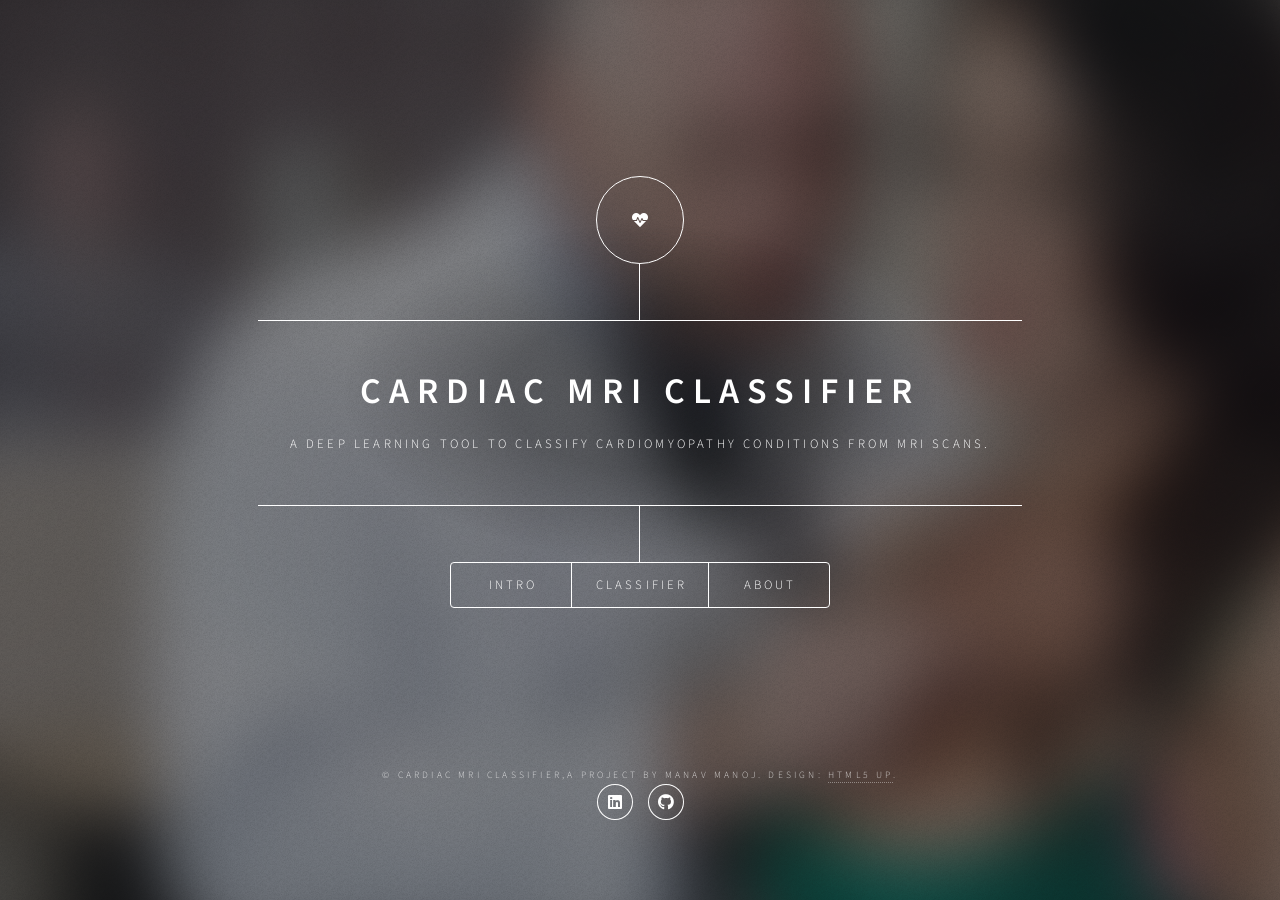
==== index.html @ 639abc1c "initial commit" ====
<!DOCTYPE HTML>
<!--
	Dimension by HTML5 UP
	html5up.net | @ajlkn
	Free for personal and commercial use under the CCA 3.0 license (html5up.net/license)
-->
<html>
	<head>
		<title>Cardiac MRI Classifier</title>
		<meta charset="utf-8" />
		<meta name="viewport" content="width=device-width, initial-scale=1, user-scalable=no" />
		<link rel="stylesheet" href="html5up-dimension/assets/css/main.css" />
		<noscript><link rel="stylesheet" href="html5up-dimension/assets/css/noscript.css" /></noscript>
		<!-- Custom styles for our application -->
		<style>
			#image-upload-label {
				border: 2px dashed rgba(255, 255, 255, 0.25);
				padding: 2em;
				text-align: center;
				cursor: pointer;
				transition: background-color 0.2s ease-in-out, border-color 0.2s ease-in-out;
			}
			#image-upload-label:hover {
				border-color: #ffffff;
				background-color: rgba(255, 255, 255, 0.075);
			}
			#image-preview-container {
				text-align: center;
				margin-bottom: 2em;
			}
			#image-preview {
				max-width: 100%;
				max-height: 250px;
				border-radius: 4px;
				border: 1px solid rgba(255, 255, 255, 0.25);
			}
			.hidden {
				display: none;
			}
			.spinner {
				display: inline-block;
				border: 3px solid rgba(255, 255, 255, 0.3);
				width: 24px;
				height: 24px;
				border-radius: 50%;
				border-left-color: #ffffff;
				animation: spin 1s ease infinite;
				vertical-align: middle;
				margin-left: 10px;
			}
			@keyframes spin {
				0% { transform: rotate(0deg); }
				100% { transform: rotate(360deg); }
			}
			#result-container {
				margin-top: 2em;
				padding: 1.5em;
				background-color: rgba(0, 0, 0, 0.2);
				border-radius: 4px;
				text-align: left;
			}
			#result-text {
				font-size: 1.5em;
				font-weight: bold;
			}
			#description-text {
				margin-top: 1em;
				font-size: 0.9em;
				line-height: 1.6;
				color: rgba(255, 255, 255, 0.85);
			}
			.result-normal { color: #2ecc71; }
			.result-abnormal { color: #e74c3c; }
			.result-error { color: #f39c12; }
		</style>
	</head>
	<body class="is-preload">

		<!-- Wrapper -->
			<div id="wrapper">

				<!-- Header -->
					<header id="header">
						<div class="logo">
							<i class="fa fa-heartbeat" aria-hidden="true" ></i>
						</div>
						<div class="content">
							<div class="inner">
								<h1>Cardiac MRI Classifier</h1>
								<p>A deep learning tool to classify cardiomyopathy conditions from MRI scans.</p>
							</div>
						</div>
						<nav>
							<ul>
								<li><a href="#intro">Intro</a></li>
								<li><a href="#classifier">Classifier</a></li>
								<li><a href="#about">About</a></li>
							</ul>
						</nav>
					</header>

				<!-- Main -->
					<div id="main">

						<!-- Intro -->
							<article id="intro">
								<h2 class="major">Introduction</h2>
								<span class="image main"><img src="images/pic01.jpg" alt="" /></span>
								<p>This project showcases a deep learning model designed to analyze cardiac Magnetic Resonance Imaging (MRI) scans. By leveraging advanced computer vision techniques, the model can classify heart conditions, specifically distinguishing between a normal heart and various types of cardiomyopathy.</p>
								<p>The goal is to provide a fast, accessible tool that demonstrates the power of AI in medical imaging. Navigate to the <a href="#classifier">Classifier</a> section to upload an image and see the model in action.</p>
							</article>

						<!-- Classifier -->
							<article id="classifier">
								<h2 class="major">Classifier</h2>
								
								<!-- Image Upload -->
								<label id="image-upload-label" for="image-upload">
									<span id="upload-text">Click to select a 2D MRI slice (JPG, PNG)</span>
								</label>
								<input type="file" id="image-upload" class="hidden" accept="image/png, image/jpeg" />

								<!-- Image Preview -->
								<div id="image-preview-container" class="hidden">
									<img id="image-preview" src="#" alt="Image Preview" />
								</div>
								
								<!-- Actions: Predict Button -->
								<ul class="actions" style="margin-top: 2em; justify-content: center;">
									<li>
										<button id="predict-button" class="button primary" disabled>
											<span id="button-text">Predict</span>
											<div id="loader" class="spinner hidden"></div>
										</button>
									</li>
								</ul>

								<!-- Result Section -->
								<div id="result-container" class="hidden">
									<h3 id="result-title">Analysis Result</h3>
									<p id="result-text"></p>
									<p id="confidence-text"></p>
									<hr style="border-color: rgba(255,255,255,0.2); margin: 1em 0;" />
									<p id="description-text"></p> <!-- New element for the description -->
								</div>

							</article>

						<!-- About -->
							<article id="about">
								<h2 class="major">About The Project</h2>
								<span class="image main"><img src="images/pic03.jpg" alt="" /></span>
								<p>This tool uses a hybrid AI system. First, a custom convolutional neural network (CNN), built with TensorFlow and fine-tuned on the ACDC and M&Ms datasets, performs an initial classification. This result provides context for a second, more powerful model.</p>
								<p>The image and the initial classification are then sent to Google's <strong>Gemini</strong>, a large multimodal model. Gemini analyzes the visual information in the context of the prediction to generate a dynamic, detailed description of the heart's condition. This two-step process leverages both a specialized classifier for accuracy and a generalist LLM for descriptive power.</p>
							</article>

					</div>

				<!-- Footer -->
					<footer id="footer">
						<p class="copyright">&copy; Cardiac MRI Classifier,A project by Manav Manoj. Design: <a href="https://html5up.net">HTML5 UP</a>.</p>
						<ul class="icons">
							<!-- IMPORTANT: Replace the placeholder URLs with your actual profile links -->
							<li><a href="https://www.linkedin.com/in/manav-manoj-40803726a/" target="_blank" class="icon brands fa-linkedin"><span class="label">LinkedIn</span></a></li>
							<li><a href="https://github.com/manavmanoj6" target="_blank" class="icon brands fa-github"><span class="label">GitHub</span></a></li>
						</ul>
					</footer>

			</div>

		<!-- BG -->
			<div id="bg"></div>

		<!-- Scripts -->
			<script src="html5up-dimension/assets/js/jquery.min.js"></script>
			<script src="html5up-dimension/assets/js/browser.min.js"></script>
			<script src="html5up-dimension/assets/js/breakpoints.min.js"></script>
			<script src="html5up-dimension/assets/js/util.js"></script>
			<script src="html5up-dimension/assets/js/main.js"></script>
			<!-- Custom App Logic -->
			<script>
				// Element References
				const imageUpload = document.getElementById('image-upload');
				const imagePreview = document.getElementById('image-preview');
				const imagePreviewContainer = document.getElementById('image-preview-container');
				const predictButton = document.getElementById('predict-button');
				const buttonText = document.getElementById('button-text');
				const resultContainer = document.getElementById('result-container');
				const resultText = document.getElementById('result-text');
				const confidenceText = document.getElementById('confidence-text');
				const descriptionText = document.getElementById('description-text'); // New reference
				const loader = document.getElementById('loader');
				const uploadText = document.getElementById('upload-text');

				let uploadedFile = null;

				// Update UI with prediction result
				function updateResultUI(prediction, confidence, description) {
					resultText.textContent = prediction;
					confidenceText.textContent = `Confidence: ${confidence}`;
					descriptionText.textContent = description; // Update description

					// Reset classes
					resultText.className = '';

					// Apply new style based on prediction
					if (prediction.toLowerCase().includes('normal')) {
						resultText.classList.add('result-normal');
					} else {
						resultText.classList.add('result-abnormal');
					}
					resultContainer.classList.remove('hidden');
				}

				// Event Listener for File Selection
				imageUpload.addEventListener('change', (event) => {
					const file = event.target.files[0];
					if (file) {
						uploadedFile = file;
						const reader = new FileReader();
						reader.onload = (e) => {
							imagePreview.src = e.target.result;
							imagePreviewContainer.classList.remove('hidden');
							predictButton.disabled = false;
							uploadText.textContent = `Selected: ${file.name}`;
							resultContainer.classList.add('hidden');
						};
						reader.readAsDataURL(file);
					}
				});

				// Event Listener for Predict Button
				predictButton.addEventListener('click', async () => {
					if (!uploadedFile) return;

					loader.classList.remove('hidden');
					buttonText.textContent = 'Analyzing';
					predictButton.disabled = true;
					resultContainer.classList.add('hidden');

					const formData = new FormData();
					formData.append('file', uploadedFile);

					try {
						// IMPORTANT: Update this URL to your deployed Render service URL or keep for local testing
						const response = await fetch('http://127.0.0.1:5000/predict', {
							method: 'POST',
							body: formData,
						});

						if (!response.ok) throw new Error(`HTTP error! status: ${response.status}`);
						
						const data = await response.json();
						updateResultUI(data.prediction, data.confidence, data.description); // Pass description to UI function

					} catch (error) {
						console.error("Error during prediction:", error);
						resultText.textContent = 'Error: Prediction Failed';
						resultText.className = 'result-error';
						confidenceText.textContent = 'Please check the server logs and API URL.';
						descriptionText.textContent = 'The AI description service may be unavailable.';
						resultContainer.classList.remove('hidden');
					} finally {
						loader.classList.add('hidden');
						buttonText.textContent = 'Predict';
						predictButton.disabled = false;
					}
				});
			</script>
	</body>
</html>
---- html5up-dimension/assets/css/main.css ----
@import url(fontawesome-all.min.css);
@import url("https://fonts.googleapis.com/css?family=Source+Sans+Pro:300italic,600italic,300,600");

/*
	Dimension by HTML5 UP
	html5up.net | @ajlkn
	Free for personal and commercial use under the CCA 3.0 license (html5up.net/license)
*/

html, body, div, span, applet, object,
iframe, h1, h2, h3, h4, h5, h6, p, blockquote,
pre, a, abbr, acronym, address, big, cite,
code, del, dfn, em, img, ins, kbd, q, s, samp,
small, strike, strong, sub, sup, tt, var, b,
u, i, center, dl, dt, dd, ol, ul, li, fieldset,
form, label, legend, table, caption, tbody,
tfoot, thead, tr, th, td, article, aside,
canvas, details, embed, figure, figcaption,
footer, header, hgroup, menu, nav, output, ruby,
section, summary, time, mark, audio, video {
	margin: 0;
	padding: 0;
	border: 0;
	font-size: 100%;
	font: inherit;
	vertical-align: baseline;}

article, aside, details, figcaption, figure,
footer, header, hgroup, menu, nav, section {
	display: block;}

body {
	line-height: 1;
}

ol, ul {
	list-style: none;
}

blockquote, q {
	quotes: none;
}

	blockquote:before, blockquote:after, q:before, q:after {
		content: '';
		content: none;
	}

table {
	border-collapse: collapse;
	border-spacing: 0;
}

body {
	-webkit-text-size-adjust: none;
}

mark {
	background-color: transparent;
	color: inherit;
}

input::-moz-focus-inner {
	border: 0;
	padding: 0;
}

input, select, textarea {
	-moz-appearance: none;
	-webkit-appearance: none;
	-ms-appearance: none;
	appearance: none;
}

/* Basic */

	@-ms-viewport {
		width: device-width;
	}

	@media screen and (max-width: 480px) {

		html, body {
			min-width: 320px;
		}

	}

	html {
		box-sizing: border-box;
	}

	*, *:before, *:after {
		box-sizing: inherit;
	}

	body {
		background: #1b1f22;
	}

		body.is-preload *, body.is-preload *:before, body.is-preload *:after {
			-moz-animation: none !important;
			-webkit-animation: none !important;
			-ms-animation: none !important;
			animation: none !important;
			-moz-transition: none !important;
			-webkit-transition: none !important;
			-ms-transition: none !important;
			transition: none !important;
		}

/* Type */

	html {
		font-size: 16pt;
	}

		@media screen and (max-width: 1680px) {

			html {
				font-size: 12pt;
			}

		}

		@media screen and (max-width: 736px) {

			html {
				font-size: 11pt;
			}

		}

		@media screen and (max-width: 360px) {

			html {
				font-size: 10pt;
			}

		}

	body, input, select, textarea {
		color: #ffffff;
		font-family: "Source Sans Pro", sans-serif;
		font-weight: 300;
		font-size: 1rem;
		line-height: 1.65;
	}

	a {
		-moz-transition: color 0.2s ease-in-out, background-color 0.2s ease-in-out, border-bottom-color 0.2s ease-in-out;
		-webkit-transition: color 0.2s ease-in-out, background-color 0.2s ease-in-out, border-bottom-color 0.2s ease-in-out;
		-ms-transition: color 0.2s ease-in-out, background-color 0.2s ease-in-out, border-bottom-color 0.2s ease-in-out;
		transition: color 0.2s ease-in-out, background-color 0.2s ease-in-out, border-bottom-color 0.2s ease-in-out;
		border-bottom: dotted 1px rgba(255, 255, 255, 0.5);
		text-decoration: none;
		color: inherit;
	}

		a:hover {
			border-bottom-color: transparent;
		}

	strong, b {
		color: #ffffff;
		font-weight: 600;
	}

	em, i {
		font-style: italic;
	}

	p {
		margin: 0 0 2rem 0;
	}

	h1, h2, h3, h4, h5, h6 {
		color: #ffffff;
		font-weight: 600;
		line-height: 1.5;
		margin: 0 0 1rem 0;
		text-transform: uppercase;
		letter-spacing: 0.2rem;
	}

		h1 a, h2 a, h3 a, h4 a, h5 a, h6 a {
			color: inherit;
			text-decoration: none;
		}

		h1.major, h2.major, h3.major, h4.major, h5.major, h6.major {
			border-bottom: solid 1px #ffffff;
			width: -moz-max-content;
			width: -webkit-max-content;
			width: -ms-max-content;
			width: max-content;
			padding-bottom: 0.5rem;
			margin: 0 0 2rem 0;
		}

	h1 {
		font-size: 2.25rem;
		line-height: 1.3;
		letter-spacing: 0.5rem;
	}

	h2 {
		font-size: 1.5rem;
		line-height: 1.4;
		letter-spacing: 0.5rem;
	}

	h3 {
		font-size: 1rem;
	}

	h4 {
		font-size: 0.8rem;
	}

	h5 {
		font-size: 0.7rem;
	}

	h6 {
		font-size: 0.6rem;
	}

	@media screen and (max-width: 736px) {

		h1 {
			font-size: 1.75rem;
			line-height: 1.4;
		}

		h2 {
			font-size: 1.25em;
			line-height: 1.5;
		}

	}

	sub {
		font-size: 0.8rem;
		position: relative;
		top: 0.5rem;
	}

	sup {
		font-size: 0.8rem;
		position: relative;
		top: -0.5rem;
	}

	blockquote {
		border-left: solid 4px #ffffff;
		font-style: italic;
		margin: 0 0 2rem 0;
		padding: 0.5rem 0 0.5rem 2rem;
	}

	code {
		background: rgba(255, 255, 255, 0.075);
		border-radius: 4px;
		font-family: "Courier New", monospace;
		font-size: 0.9rem;
		margin: 0 0.25rem;
		padding: 0.25rem 0.65rem;
	}

	pre {
		-webkit-overflow-scrolling: touch;
		font-family: "Courier New", monospace;
		font-size: 0.9rem;
		margin: 0 0 2rem 0;
	}

		pre code {
			display: block;
			line-height: 1.75;
			padding: 1rem 1.5rem;
			overflow-x: auto;
		}

	hr {
		border: 0;
		border-bottom: solid 1px #ffffff;
		margin: 2.75rem 0;
	}

	.align-left {
		text-align: left;
	}

	.align-center {
		text-align: center;
	}

	.align-right {
		text-align: right;
	}

/* Form */

	form {
		margin: 0 0 2rem 0;
	}

		form > :last-child {
			margin-bottom: 0;
		}

		form > .fields {
			display: -moz-flex;
			display: -webkit-flex;
			display: -ms-flex;
			display: flex;
			-moz-flex-wrap: wrap;
			-webkit-flex-wrap: wrap;
			-ms-flex-wrap: wrap;
			flex-wrap: wrap;
			width: calc(100% + 3rem);
			margin: -1.5rem 0 2rem -1.5rem;
		}

			form > .fields > .field {
				-moz-flex-grow: 0;
				-webkit-flex-grow: 0;
				-ms-flex-grow: 0;
				flex-grow: 0;
				-moz-flex-shrink: 0;
				-webkit-flex-shrink: 0;
				-ms-flex-shrink: 0;
				flex-shrink: 0;
				padding: 1.5rem 0 0 1.5rem;
				width: calc(100% - 1.5rem);
			}

				form > .fields > .field.half {
					width: calc(50% - 0.75rem);
				}

				form > .fields > .field.third {
					width: calc(100%/3 - 0.5rem);
				}

				form > .fields > .field.quarter {
					width: calc(25% - 0.375rem);
				}

		@media screen and (max-width: 480px) {

			form > .fields {
				width: calc(100% + 3rem);
				margin: -1.5rem 0 2rem -1.5rem;
			}

				form > .fields > .field {
					padding: 1.5rem 0 0 1.5rem;
					width: calc(100% - 1.5rem);
				}

					form > .fields > .field.half {
						width: calc(100% - 1.5rem);
					}

					form > .fields > .field.third {
						width: calc(100% - 1.5rem);
					}

					form > .fields > .field.quarter {
						width: calc(100% - 1.5rem);
					}

		}

	label {
		color: #ffffff;
		display: block;
		font-size: 0.8rem;
		font-weight: 300;
		letter-spacing: 0.2rem;
		line-height: 1.5;
		margin: 0 0 1rem 0;
		text-transform: uppercase;
	}

	input[type="text"],
	input[type="password"],
	input[type="email"],
	input[type="tel"],
	select,
	textarea {
		-moz-appearance: none;
		-webkit-appearance: none;
		-ms-appearance: none;
		appearance: none;
		-moz-transition: border-color 0.2s ease-in-out, box-shadow 0.2s ease-in-out, background-color 0.2s ease-in-out;
		-webkit-transition: border-color 0.2s ease-in-out, box-shadow 0.2s ease-in-out, background-color 0.2s ease-in-out;
		-ms-transition: border-color 0.2s ease-in-out, box-shadow 0.2s ease-in-out, background-color 0.2s ease-in-out;
		transition: border-color 0.2s ease-in-out, box-shadow 0.2s ease-in-out, background-color 0.2s ease-in-out;
		background-color: transparent;
		border-radius: 4px;
		border: solid 1px #ffffff;
		color: inherit;
		display: block;
		outline: 0;
		padding: 0 1rem;
		text-decoration: none;
		width: 100%;
	}

		input[type="text"]:invalid,
		input[type="password"]:invalid,
		input[type="email"]:invalid,
		input[type="tel"]:invalid,
		select:invalid,
		textarea:invalid {
			box-shadow: none;
		}

		input[type="text"]:focus,
		input[type="password"]:focus,
		input[type="email"]:focus,
		input[type="tel"]:focus,
		select:focus,
		textarea:focus {
			background: rgba(255, 255, 255, 0.075);
			border-color: #ffffff;
			box-shadow: 0 0 0 1px #ffffff;
		}

	select {
		background-image: url("data:image/svg+xml;charset=utf8,%3Csvg xmlns='http://www.w3.org/2000/svg' width='40' height='40' preserveAspectRatio='none' viewBox='0 0 40 40'%3E%3Cpath d='M9.4,12.3l10.4,10.4l10.4-10.4c0.2-0.2,0.5-0.4,0.9-0.4c0.3,0,0.6,0.1,0.9,0.4l3.3,3.3c0.2,0.2,0.4,0.5,0.4,0.9 c0,0.4-0.1,0.6-0.4,0.9L20.7,31.9c-0.2,0.2-0.5,0.4-0.9,0.4c-0.3,0-0.6-0.1-0.9-0.4L4.3,17.3c-0.2-0.2-0.4-0.5-0.4-0.9 c0-0.4,0.1-0.6,0.4-0.9l3.3-3.3c0.2-0.2,0.5-0.4,0.9-0.4S9.1,12.1,9.4,12.3z' fill='%23ffffff' /%3E%3C/svg%3E");
		background-size: 1.25rem;
		background-repeat: no-repeat;
		background-position: calc(100% - 1rem) center;
		height: 2.75rem;
		padding-right: 2.75rem;
		text-overflow: ellipsis;
	}

		select option {
			color: #ffffff;
			background: #1b1f22;
		}

		select:focus::-ms-value {
			background-color: transparent;
		}

		select::-ms-expand {
			display: none;
		}

	input[type="text"],
	input[type="password"],
	input[type="email"],
	select {
		height: 2.75rem;
	}

	textarea {
		padding: 0.75rem 1rem;
	}

	input[type="checkbox"],
	input[type="radio"] {
		-moz-appearance: none;
		-webkit-appearance: none;
		-ms-appearance: none;
		appearance: none;
		display: block;
		float: left;
		margin-right: -2rem;
		opacity: 0;
		width: 1rem;
		z-index: -1;
	}

		input[type="checkbox"] + label,
		input[type="radio"] + label {
			text-decoration: none;
			-moz-user-select: none;
			-webkit-user-select: none;
			-ms-user-select: none;
			user-select: none;
			color: #ffffff;
			cursor: pointer;
			display: inline-block;
			font-size: 0.8rem;
			font-weight: 300;
			margin: 0 0 0.5rem 0;
			padding-left: 2.65rem;
			padding-right: 0.75rem;
			position: relative;
		}

			input[type="checkbox"] + label:before,
			input[type="radio"] + label:before {
				-moz-osx-font-smoothing: grayscale;
				-webkit-font-smoothing: antialiased;
				display: inline-block;
				font-style: normal;
				font-variant: normal;
				text-rendering: auto;
				line-height: 1;
				text-transform: none !important;
				font-family: 'Font Awesome 5 Free';
				font-weight: 900;
			}

			input[type="checkbox"] + label:before,
			input[type="radio"] + label:before {
				-moz-transition: border-color 0.2s ease-in-out, box-shadow 0.2s ease-in-out, background-color 0.2s ease-in-out;
				-webkit-transition: border-color 0.2s ease-in-out, box-shadow 0.2s ease-in-out, background-color 0.2s ease-in-out;
				-ms-transition: border-color 0.2s ease-in-out, box-shadow 0.2s ease-in-out, background-color 0.2s ease-in-out;
				transition: border-color 0.2s ease-in-out, box-shadow 0.2s ease-in-out, background-color 0.2s ease-in-out;
				border-radius: 4px;
				border: solid 1px #ffffff;
				content: '';
				display: inline-block;
				height: 1.65rem;
				left: 0;
				line-height: 1.65rem;
				position: absolute;
				text-align: center;
				top: -0.15rem;
				width: 1.65rem;
			}

		input[type="checkbox"]:checked + label:before,
		input[type="radio"]:checked + label:before {
			background: #ffffff !important;
			border-color: #ffffff !important;
			color: #1b1f22;
			content: '\f00c';
		}

		input[type="checkbox"]:focus + label:before,
		input[type="radio"]:focus + label:before {
			background: rgba(255, 255, 255, 0.075);
			border-color: #ffffff;
			box-shadow: 0 0 0 1px #ffffff;
		}

	input[type="checkbox"] + label:before {
		border-radius: 4px;
	}

	input[type="radio"] + label:before {
		border-radius: 100%;
	}

	::-webkit-input-placeholder {
		color: rgba(255, 255, 255, 0.5) !important;
		opacity: 1.0;
	}

	:-moz-placeholder {
		color: rgba(255, 255, 255, 0.5) !important;
		opacity: 1.0;
	}

	::-moz-placeholder {
		color: rgba(255, 255, 255, 0.5) !important;
		opacity: 1.0;
	}

	:-ms-input-placeholder {
		color: rgba(255, 255, 255, 0.5) !important;
		opacity: 1.0;
	}

	.formerize-placeholder {
		color: rgba(255, 255, 255, 0.5) !important;
		opacity: 1.0;
	}

/* Box */

	.box {
		border-radius: 4px;
		border: solid 1px #ffffff;
		margin-bottom: 2rem;
		padding: 1.5em;
	}

		.box > :last-child,
		.box > :last-child > :last-child,
		.box > :last-child > :last-child > :last-child {
			margin-bottom: 0;
		}

		.box.alt {
			border: 0;
			border-radius: 0;
			padding: 0;
		}

/* Icon */

	.icon {
		text-decoration: none;
		border-bottom: none;
		position: relative;
	}

		.icon:before {
			-moz-osx-font-smoothing: grayscale;
			-webkit-font-smoothing: antialiased;
			display: inline-block;
			font-style: normal;
			font-variant: normal;
			text-rendering: auto;
			line-height: 1;
			text-transform: none !important;
			font-family: 'Font Awesome 5 Free';
			font-weight: 400;
		}

		.icon > .label {
			display: none;
		}

		.icon:before {
			line-height: inherit;
		}

		.icon.solid:before {
			font-weight: 900;
		}

		.icon.brands:before {
			font-family: 'Font Awesome 5 Brands';
		}

/* Image */

	.image {
		border-radius: 4px;
		border: 0;
		display: inline-block;
		position: relative;
	}

		.image:before {
			pointer-events: none;
			background-image: url("../../images/overlay.png");
			background-color: rgba(19, 21, 25, 0.5);
			border-radius: 4px;
			content: '';
			display: block;
			height: 100%;
			left: 0;
			opacity: 0.5;
			position: absolute;
			top: 0;
			width: 100%;
		}

		.image img {
			border-radius: 4px;
			display: block;
		}

		.image.left, .image.right {
			max-width: 40%;
		}

			.image.left img, .image.right img {
				width: 100%;
			}

		.image.left {
			float: left;
			padding: 0 1.5em 1em 0;
			top: 0.25em;
		}

		.image.right {
			float: right;
			padding: 0 0 1em 1.5em;
			top: 0.25em;
		}

		.image.fit {
			display: block;
			margin: 0 0 2rem 0;
			width: 100%;
		}

			.image.fit img {
				width: 100%;
			}

		.image.main {
			display: block;
			margin: 2.5rem 0;
			width: 100%;
		}

			.image.main img {
				width: 100%;
			}

		@media screen and (max-width: 736px) {

			.image.main {
				margin: 2rem 0;
			}

		}

		@media screen and (max-width: 480px) {

			.image.main {
				margin: 1.5rem 0;
			}

		}

/* List */

	ol {
		list-style: decimal;
		margin: 0 0 2rem 0;
		padding-left: 1.25em;
	}

		ol li {
			padding-left: 0.25em;
		}

	ul {
		list-style: disc;
		margin: 0 0 2rem 0;
		padding-left: 1em;
	}

		ul li {
			padding-left: 0.5em;
		}

		ul.alt {
			list-style: none;
			padding-left: 0;
		}

			ul.alt li {
				border-top: solid 1px #ffffff;
				padding: 0.5em 0;
			}

				ul.alt li:first-child {
					border-top: 0;
					padding-top: 0;
				}

	dl {
		margin: 0 0 2rem 0;
	}

		dl dt {
			display: block;
			font-weight: 600;
			margin: 0 0 1rem 0;
		}

		dl dd {
			margin-left: 2rem;
		}

/* Actions */

	ul.actions {
		display: -moz-flex;
		display: -webkit-flex;
		display: -ms-flex;
		display: flex;
		cursor: default;
		list-style: none;
		margin-left: -1rem;
		padding-left: 0;
	}

		ul.actions li {
			padding: 0 0 0 1rem;
			vertical-align: middle;
		}

		ul.actions.special {
			-moz-justify-content: center;
			-webkit-justify-content: center;
			-ms-justify-content: center;
			justify-content: center;
			width: 100%;
			margin-left: 0;
		}

			ul.actions.special li:first-child {
				padding-left: 0;
			}

		ul.actions.stacked {
			-moz-flex-direction: column;
			-webkit-flex-direction: column;
			-ms-flex-direction: column;
			flex-direction: column;
			margin-left: 0;
		}

			ul.actions.stacked li {
				padding: 1.3rem 0 0 0;
			}

				ul.actions.stacked li:first-child {
					padding-top: 0;
				}

		ul.actions.fit {
			width: calc(100% + 1rem);
		}

			ul.actions.fit li {
				-moz-flex-grow: 1;
				-webkit-flex-grow: 1;
				-ms-flex-grow: 1;
				flex-grow: 1;
				-moz-flex-shrink: 1;
				-webkit-flex-shrink: 1;
				-ms-flex-shrink: 1;
				flex-shrink: 1;
				width: 100%;
			}

				ul.actions.fit li > * {
					width: 100%;
				}

			ul.actions.fit.stacked {
				width: 100%;
			}

		@media screen and (max-width: 480px) {

			ul.actions:not(.fixed) {
				-moz-flex-direction: column;
				-webkit-flex-direction: column;
				-ms-flex-direction: column;
				flex-direction: column;
				margin-left: 0;
				width: 100% !important;
			}

				ul.actions:not(.fixed) li {
					-moz-flex-grow: 1;
					-webkit-flex-grow: 1;
					-ms-flex-grow: 1;
					flex-grow: 1;
					-moz-flex-shrink: 1;
					-webkit-flex-shrink: 1;
					-ms-flex-shrink: 1;
					flex-shrink: 1;
					padding: 1rem 0 0 0;
					text-align: center;
					width: 100%;
				}

					ul.actions:not(.fixed) li > * {
						width: 100%;
					}

					ul.actions:not(.fixed) li:first-child {
						padding-top: 0;
					}

					ul.actions:not(.fixed) li input[type="submit"],
					ul.actions:not(.fixed) li input[type="reset"],
					ul.actions:not(.fixed) li input[type="button"],
					ul.actions:not(.fixed) li button,
					ul.actions:not(.fixed) li .button {
						width: 100%;
					}

						ul.actions:not(.fixed) li input[type="submit"].icon:before,
						ul.actions:not(.fixed) li input[type="reset"].icon:before,
						ul.actions:not(.fixed) li input[type="button"].icon:before,
						ul.actions:not(.fixed) li button.icon:before,
						ul.actions:not(.fixed) li .button.icon:before {
							margin-left: -0.5em;
						}

		}

/* Icons */

	ul.icons {
		cursor: default;
		list-style: none;
		padding-left: 0;
	}

		ul.icons li {
			display: inline-block;
			padding: 0 0.75em 0 0;
		}

			ul.icons li:last-child {
				padding-right: 0;
			}

			ul.icons li a {
				border-radius: 100%;
				box-shadow: inset 0 0 0 1px #ffffff;
				display: inline-block;
				height: 2.25rem;
				line-height: 2.25rem;
				text-align: center;
				width: 2.25rem;
			}

				ul.icons li a:hover {
					background-color: rgba(255, 255, 255, 0.075);
				}

				ul.icons li a:active {
					background-color: rgba(255, 255, 255, 0.175);
				}

/* Table */

	.table-wrapper {
		-webkit-overflow-scrolling: touch;
		overflow-x: auto;
	}

	table {
		margin: 0 0 2rem 0;
		width: 100%;
	}

		table tbody tr {
			border: solid 1px #ffffff;
			border-left: 0;
			border-right: 0;
		}

			table tbody tr:nth-child(2n + 1) {
				background-color: rgba(255, 255, 255, 0.075);
			}

		table td {
			padding: 0.75em 0.75em;
		}

		table th {
			color: #ffffff;
			font-size: 0.9em;
			font-weight: 600;
			padding: 0 0.75em 0.75em 0.75em;
			text-align: left;
		}

		table thead {
			border-bottom: solid 2px #ffffff;
		}

		table tfoot {
			border-top: solid 2px #ffffff;
		}

		table.alt {
			border-collapse: separate;
		}

			table.alt tbody tr td {
				border: solid 1px #ffffff;
				border-left-width: 0;
				border-top-width: 0;
			}

				table.alt tbody tr td:first-child {
					border-left-width: 1px;
				}

			table.alt tbody tr:first-child td {
				border-top-width: 1px;
			}

			table.alt thead {
				border-bottom: 0;
			}

			table.alt tfoot {
				border-top: 0;
			}

/* Button */

	input[type="submit"],
	input[type="reset"],
	input[type="button"],
	button,
	.button {
		-moz-appearance: none;
		-webkit-appearance: none;
		-ms-appearance: none;
		appearance: none;
		-moz-transition: background-color 0.2s ease-in-out, color 0.2s ease-in-out;
		-webkit-transition: background-color 0.2s ease-in-out, color 0.2s ease-in-out;
		-ms-transition: background-color 0.2s ease-in-out, color 0.2s ease-in-out;
		transition: background-color 0.2s ease-in-out, color 0.2s ease-in-out;
		background-color: transparent;
		border-radius: 4px;
		border: 0;
		box-shadow: inset 0 0 0 1px #ffffff;
		color: #ffffff !important;
		cursor: pointer;
		display: inline-block;
		font-size: 0.8rem;
		font-weight: 300;
		height: 2.75rem;
		letter-spacing: 0.2rem;
		line-height: 2.75rem;
		outline: 0;
		padding: 0 1.25rem 0 1.35rem;
		text-align: center;
		text-decoration: none;
		text-transform: uppercase;
		white-space: nowrap;
	}

		input[type="submit"]:hover,
		input[type="reset"]:hover,
		input[type="button"]:hover,
		button:hover,
		.button:hover {
			background-color: rgba(255, 255, 255, 0.075);
		}

		input[type="submit"]:active,
		input[type="reset"]:active,
		input[type="button"]:active,
		button:active,
		.button:active {
			background-color: rgba(255, 255, 255, 0.175);
		}

		input[type="submit"].icon:before,
		input[type="reset"].icon:before,
		input[type="button"].icon:before,
		button.icon:before,
		.button.icon:before {
			margin-right: 0.5em;
		}

		input[type="submit"].fit,
		input[type="reset"].fit,
		input[type="button"].fit,
		button.fit,
		.button.fit {
			width: 100%;
		}

		input[type="submit"].small,
		input[type="reset"].small,
		input[type="button"].small,
		button.small,
		.button.small {
			font-size: 0.6rem;
			height: 2.0625rem;
			line-height: 2.0625rem;
		}

		input[type="submit"].primary,
		input[type="reset"].primary,
		input[type="button"].primary,
		button.primary,
		.button.primary {
			background-color: #ffffff;
			color: #1b1f22 !important;
			font-weight: 600;
		}

		input[type="submit"].disabled, input[type="submit"]:disabled,
		input[type="reset"].disabled,
		input[type="reset"]:disabled,
		input[type="button"].disabled,
		input[type="button"]:disabled,
		button.disabled,
		button:disabled,
		.button.disabled,
		.button:disabled {
			pointer-events: none;
			cursor: default;
			opacity: 0.25;
		}

	input[type="submit"],
	input[type="reset"],
	input[type="button"],
	button {
		line-height: calc(2.75rem - 2px);
	}

/* BG */

	#bg {
		-moz-transform: scale(1.0);
		-webkit-transform: scale(1.0);
		-ms-transform: scale(1.0);
		transform: scale(1.0);
		-webkit-backface-visibility: hidden;
		position: fixed;
		top: 0;
		left: 0;
		width: 100%;
		height: 100vh;
		z-index: 1;
	}

		#bg:before, #bg:after {
			content: '';
			display: block;
			position: absolute;
			top: 0;
			left: 0;
			width: 100%;
			height: 100%;
			
		}

		#bg:before {
			-moz-transition: background-color 2.5s ease-in-out;
			-webkit-transition: background-color 2.5s ease-in-out;
			-ms-transition: background-color 2.5s ease-in-out;
			transition: background-color 2.5s ease-in-out;
			-moz-transition-delay: 0.75s;
			-webkit-transition-delay: 0.75s;
			-ms-transition-delay: 0.75s;
			transition-delay: 0.75s;
			background-image: linear-gradient(to top, rgba(19, 21, 25, 0.5), rgba(19, 21, 25, 0.5)), url("../../images/overlay.png");
			background-size: auto,
 256px 256px;
			background-position: center,
 center;
			background-repeat: no-repeat,
 repeat;
			z-index: 2;
		}

		#bg:after {
			-moz-transform: scale(1.125);
			-webkit-transform: scale(1.125);
			-ms-transform: scale(1.125);
			transform: scale(1.125);
			-moz-transition: -moz-transform 0.325s ease-in-out, -moz-filter 0.325s ease-in-out;
			-webkit-transition: -webkit-transform 0.325s ease-in-out, -webkit-filter 0.325s ease-in-out;
			-ms-transition: -ms-transform 0.325s ease-in-out, -ms-filter 0.325s ease-in-out;
			transition: transform 0.325s ease-in-out, filter 0.325s ease-in-out;
			background-image: url("../../images/472876265_452737664563663_3108717704340161688_n.jpg");
			filter: blur(30px);
			background-position: center;
			background-size: cover;
			background-repeat: no-repeat;
			z-index: 1;
		}

		body.is-article-visible #bg:after {
			-moz-transform: scale(1.0825);
			-webkit-transform: scale(1.0825);
			-ms-transform: scale(1.0825);
			transform: scale(1.0825);
			-moz-filter: blur(0.2rem);
			-webkit-filter: blur(0.2rem);
			-ms-filter: blur(0.2rem);
			filter: blur(0.2rem);
			filter: blur(20px);
		}

		body.is-preload #bg:before {
			background-color: #000000;
		}

/* Wrapper */

	#wrapper {
		display: -moz-flex;
		display: -webkit-flex;
		display: -ms-flex;
		display: flex;
		-moz-flex-direction: column;
		-webkit-flex-direction: column;
		-ms-flex-direction: column;
		flex-direction: column;
		-moz-align-items: center;
		-webkit-align-items: center;
		-ms-align-items: center;
		align-items: center;
		-moz-justify-content: space-between;
		-webkit-justify-content: space-between;
		-ms-justify-content: space-between;
		justify-content: space-between;
		position: relative;
		min-height: 100vh;
		width: 100%;
		padding: 4rem 2rem;
		z-index: 3;
	}

		#wrapper:before {
			content: '';
			display: block;
		}

		@media screen and (max-width: 1680px) {

			#wrapper {
				padding: 3rem 2rem;
			}

		}

		@media screen and (max-width: 736px) {

			#wrapper {
				padding: 2rem 1rem;
			}

		}

		@media screen and (max-width: 480px) {

			#wrapper {
				padding: 1rem;
			}

		}

/* Header */

	#header {
		display: -moz-flex;
		display: -webkit-flex;
		display: -ms-flex;
		display: flex;
		-moz-flex-direction: column;
		-webkit-flex-direction: column;
		-ms-flex-direction: column;
		flex-direction: column;
		-moz-align-items: center;
		-webkit-align-items: center;
		-ms-align-items: center;
		align-items: center;
		-moz-transition: -moz-transform 0.325s ease-in-out, -moz-filter 0.325s ease-in-out, opacity 0.325s ease-in-out;
		-webkit-transition: -webkit-transform 0.325s ease-in-out, -webkit-filter 0.325s ease-in-out, opacity 0.325s ease-in-out;
		-ms-transition: -ms-transform 0.325s ease-in-out, -ms-filter 0.325s ease-in-out, opacity 0.325s ease-in-out;
		transition: transform 0.325s ease-in-out, filter 0.325s ease-in-out, opacity 0.325s ease-in-out;
		background-image: -moz-radial-gradient(rgba(0, 0, 0, 0.25) 25%, rgba(0, 0, 0, 0) 55%);
		background-image: -webkit-radial-gradient(rgba(0, 0, 0, 0.25) 25%, rgba(0, 0, 0, 0) 55%);
		background-image: -ms-radial-gradient(rgba(0, 0, 0, 0.25) 25%, rgba(0, 0, 0, 0) 55%);
		background-image: radial-gradient(rgba(0, 0, 0, 0.25) 25%, rgba(0, 0, 0, 0) 55%);
		max-width: 100%;
		text-align: center;
	}

		#header > * {
			-moz-transition: opacity 0.325s ease-in-out;
			-webkit-transition: opacity 0.325s ease-in-out;
			-ms-transition: opacity 0.325s ease-in-out;
			transition: opacity 0.325s ease-in-out;
			position: relative;
			margin-top: 3.5rem;
		}

			#header > *:before {
				content: '';
				display: block;
				position: absolute;
				top: calc(-3.5rem - 1px);
				left: calc(50% - 1px);
				width: 1px;
				height: calc(3.5rem + 1px);
				background: #ffffff;
			}

		#header > :first-child {
			margin-top: 0;
		}

			#header > :first-child:before {
				display: none;
			}

		#header .logo {
			width: 5.5rem;
			height: 5.5rem;
			line-height: 5.5rem;
			border: solid 1px #ffffff;
			border-radius: 100%;
		}

			#header .logo .icon:before {
				font-size: 2rem;
			}

		#header .content {
			border-style: solid;
			border-color: #ffffff;
			border-top-width: 1px;
			border-bottom-width: 1px;
			max-width: 100%;
		}

			#header .content .inner {
				-moz-transition: max-height 0.75s ease, padding 0.75s ease, opacity 0.325s ease-in-out;
				-webkit-transition: max-height 0.75s ease, padding 0.75s ease, opacity 0.325s ease-in-out;
				-ms-transition: max-height 0.75s ease, padding 0.75s ease, opacity 0.325s ease-in-out;
				transition: max-height 0.75s ease, padding 0.75s ease, opacity 0.325s ease-in-out;
				-moz-transition-delay: 0.25s;
				-webkit-transition-delay: 0.25s;
				-ms-transition-delay: 0.25s;
				transition-delay: 0.25s;
				padding: 3rem 2rem;
				max-height: 40rem;
				overflow: hidden;
			}

				#header .content .inner > :last-child {
					margin-bottom: 0;
				}

			#header .content p {
				text-transform: uppercase;
				letter-spacing: 0.2rem;
				font-size: 0.8rem;
				line-height: 2;
			}

		#header nav ul {
			display: -moz-flex;
			display: -webkit-flex;
			display: -ms-flex;
			display: flex;
			margin-bottom: 0;
			list-style: none;
			padding-left: 0;
			border: solid 1px #ffffff;
			border-radius: 4px;
		}

			#header nav ul li {
				padding-left: 0;
				border-left: solid 1px #ffffff;
			}

				#header nav ul li:first-child {
					border-left: 0;
				}

				#header nav ul li a {
					display: block;
					min-width: 7.5rem;
					height: 2.75rem;
					line-height: 2.75rem;
					padding: 0 1.25rem 0 1.45rem;
					text-transform: uppercase;
					letter-spacing: 0.2rem;
					font-size: 0.8rem;
					border-bottom: 0;
				}

					#header nav ul li a:hover {
						background-color: rgba(255, 255, 255, 0.075);
					}

					#header nav ul li a:active {
						background-color: rgba(255, 255, 255, 0.175);
					}

		#header nav.use-middle:after {
			content: '';
			display: block;
			position: absolute;
			top: 0;
			left: calc(50% - 1px);
			width: 1px;
			height: 100%;
			background: #ffffff;
		}

		#header nav.use-middle ul li.is-middle {
			border-left: 0;
		}

		body.is-article-visible #header {
			-moz-transform: scale(0.95);
			-webkit-transform: scale(0.95);
			-ms-transform: scale(0.95);
			transform: scale(0.95);
			-moz-filter: blur(0.1rem);
			-webkit-filter: blur(0.1rem);
			-ms-filter: blur(0.1rem);
			filter: blur(0.1rem);
			opacity: 0;
		}

		body.is-preload #header {
			-moz-filter: blur(0.125rem);
			-webkit-filter: blur(0.125rem);
			-ms-filter: blur(0.125rem);
			filter: blur(0.125rem);
		}

			body.is-preload #header > * {
				opacity: 0;
			}

			body.is-preload #header .content .inner {
				max-height: 0;
				padding-top: 0;
				padding-bottom: 0;
				opacity: 0;
			}

		@media screen and (max-width: 980px) {

			#header .content p br {
				display: none;
			}

		}

		@media screen and (max-width: 736px) {

			#header > * {
				margin-top: 2rem;
			}

				#header > *:before {
					top: calc(-2rem - 1px);
					height: calc(2rem + 1px);
				}

			#header .logo {
				width: 4.75rem;
				height: 4.75rem;
				line-height: 4.75rem;
			}

				#header .logo .icon:before {
					font-size: 1.75rem;
				}

			#header .content .inner {
				padding: 2.5rem 1rem;
			}

			#header .content p {
				line-height: 1.875;
			}

		}

		@media screen and (max-width: 480px) {

			#header {
				padding: 1.5rem 0;
			}

				#header .content .inner {
					padding: 2.5rem 0;
				}

				#header nav ul {
					-moz-flex-direction: column;
					-webkit-flex-direction: column;
					-ms-flex-direction: column;
					flex-direction: column;
					min-width: 10rem;
					max-width: 100%;
				}

					#header nav ul li {
						border-left: 0;
						border-top: solid 1px #ffffff;
					}

						#header nav ul li:first-child {
							border-top: 0;
						}

						#header nav ul li a {
							height: 3rem;
							line-height: 3rem;
							min-width: 0;
							width: 100%;
						}

				#header nav.use-middle:after {
					display: none;
				}

		}

/* Main */

	#main {
		-moz-flex-grow: 1;
		-webkit-flex-grow: 1;
		-ms-flex-grow: 1;
		flex-grow: 1;
		-moz-flex-shrink: 1;
		-webkit-flex-shrink: 1;
		-ms-flex-shrink: 1;
		flex-shrink: 1;
		display: -moz-flex;
		display: -webkit-flex;
		display: -ms-flex;
		display: flex;
		-moz-align-items: center;
		-webkit-align-items: center;
		-ms-align-items: center;
		align-items: center;
		-moz-justify-content: center;
		-webkit-justify-content: center;
		-ms-justify-content: center;
		justify-content: center;
		-moz-flex-direction: column;
		-webkit-flex-direction: column;
		-ms-flex-direction: column;
		flex-direction: column;
		position: relative;
		max-width: 100%;
		z-index: 3;
	}

		#main article {
			-moz-transform: translateY(0.25rem);
			-webkit-transform: translateY(0.25rem);
			-ms-transform: translateY(0.25rem);
			transform: translateY(0.25rem);
			-moz-transition: opacity 0.325s ease-in-out, -moz-transform 0.325s ease-in-out;
			-webkit-transition: opacity 0.325s ease-in-out, -webkit-transform 0.325s ease-in-out;
			-ms-transition: opacity 0.325s ease-in-out, -ms-transform 0.325s ease-in-out;
			transition: opacity 0.325s ease-in-out, transform 0.325s ease-in-out;
			padding: 4.5rem 2.5rem 1.5rem 2.5rem ;
			position: relative;
			width: 40rem;
			max-width: 100%;
			background-color: rgba(27, 31, 34, 0.85);
			border-radius: 4px;
			opacity: 0;
		}

			#main article.active {
				-moz-transform: translateY(0);
				-webkit-transform: translateY(0);
				-ms-transform: translateY(0);
				transform: translateY(0);
				opacity: 1;
			}

			#main article .close {
				display: block;
				position: absolute;
				top: 0;
				right: 0;
				width: 4rem;
				height: 4rem;
				cursor: pointer;
				text-indent: 4rem;
				overflow: hidden;
				white-space: nowrap;
			}

				#main article .close:before {
					-moz-transition: background-color 0.2s ease-in-out;
					-webkit-transition: background-color 0.2s ease-in-out;
					-ms-transition: background-color 0.2s ease-in-out;
					transition: background-color 0.2s ease-in-out;
					content: '';
					display: block;
					position: absolute;
					top: 0.75rem;
					left: 0.75rem;
					width: 2.5rem;
					height: 2.5rem;
					border-radius: 100%;
					background-position: center;
					background-image: url("data:image/svg+xml;charset=utf8,%3Csvg xmlns='http://www.w3.org/2000/svg' xmlns:xlink='http://www.w3.org/1999/xlink' width='20px' height='20px' viewBox='0 0 20 20' zoomAndPan='disable'%3E%3Cstyle%3Eline %7B stroke: %23ffffff%3B stroke-width: 1%3B %7D%3C/style%3E%3Cline x1='2' y1='2' x2='18' y2='18' /%3E%3Cline x1='18' y1='2' x2='2' y2='18' /%3E%3C/svg%3E");
					background-size: 20px 20px;
					background-repeat: no-repeat;
				}

				#main article .close:hover:before {
					background-color: rgba(255, 255, 255, 0.075);
				}

				#main article .close:active:before {
					background-color: rgba(255, 255, 255, 0.175);
				}

		@media screen and (max-width: 736px) {

			#main article {
				padding: 3.5rem 2rem 0.5rem 2rem ;
			}

				#main article .close:before {
					top: 0.875rem;
					left: 0.875rem;
					width: 2.25rem;
					height: 2.25rem;
					background-size: 14px 14px;
				}

		}

		@media screen and (max-width: 480px) {

			#main article {
				padding: 3rem 1.5rem 0.5rem 1.5rem ;
			}

		}

/* Footer */

	#footer {
		-moz-transition: -moz-transform 0.325s ease-in-out, -moz-filter 0.325s ease-in-out, opacity 0.325s ease-in-out;
		-webkit-transition: -webkit-transform 0.325s ease-in-out, -webkit-filter 0.325s ease-in-out, opacity 0.325s ease-in-out;
		-ms-transition: -ms-transform 0.325s ease-in-out, -ms-filter 0.325s ease-in-out, opacity 0.325s ease-in-out;
		transition: transform 0.325s ease-in-out, filter 0.325s ease-in-out, opacity 0.325s ease-in-out;
		width: 100%;
		max-width: 100%;
		margin-top: 2rem;
		text-align: center;
	}

		#footer .copyright {
			letter-spacing: 0.2rem;
			font-size: 0.6rem;
			opacity: 0.75;
			margin-bottom: 0;
			text-transform: uppercase;
		}

		body.is-article-visible #footer {
			-moz-transform: scale(0.95);
			-webkit-transform: scale(0.95);
			-ms-transform: scale(0.95);
			transform: scale(0.95);
			-moz-filter: blur(0.1rem);
			-webkit-filter: blur(0.1rem);
			-ms-filter: blur(0.1rem);
			filter: blur(0.1rem);
			opacity: 0;
		}

		body.is-preload #footer {
			opacity: 0;
		}
---- html5up-dimension/assets/css/noscript.css ----
/*
	Dimension by HTML5 UP
	html5up.net | @ajlkn
	Free for personal and commercial use under the CCA 3.0 license (html5up.net/license)
*/

/* BG */

	body.is-preload #bg:before {
		background-color: transparent;
	}

/* Header */

	body.is-preload #header {
		-moz-filter: none;
		-webkit-filter: none;
		-ms-filter: none;
		filter: none;
	}

		body.is-preload #header > * {
			opacity: 1;
		}

		body.is-preload #header .content .inner {
			max-height: none;
			padding: 3rem 2rem;
			opacity: 1;
		}

/* Main */

	#main article {
		opacity: 1;
		margin: 4rem 0 0 0;
	}
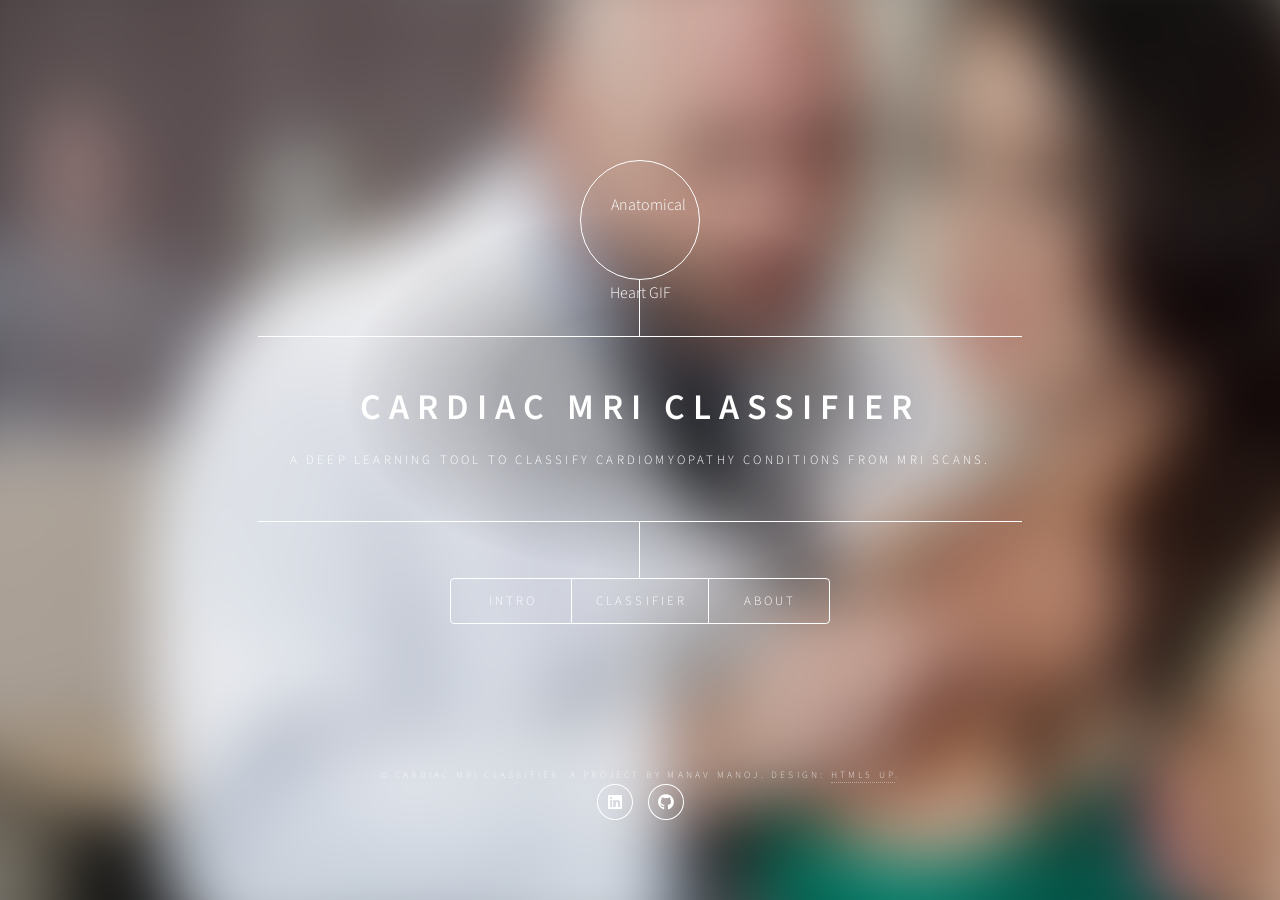
==== commit 0bc95df4: "updated app" ====
--- a/index.html
+++ b/index.html
@@ -13,6 +13,29 @@
 		<noscript><link rel="stylesheet" href="html5up-dimension/assets/css/noscript.css" /></noscript>
 		<!-- Custom styles for our application -->
 		<style>
+			/* New styles for the blurry background */
+			#bg:before {
+				content: '';
+				position: absolute;
+				top: 0;
+				left: 0;
+				width: 100%;
+				height: 100%;
+				background-image: url('https://images.unsplash.com/photo-1557683316-973673baf926?q=80&w=2029&auto=format&fit=crop');
+				background-position: center;
+				background-size: cover;
+				background-repeat: no-repeat;
+				filter: blur(8px);
+				transform: scale(1.1); /* Prevents blurry edges */
+				z-index: -1; /* Puts the image behind the color overlay */
+			}
+
+			/* Increased the size of the logo container */
+			#header .logo {
+				width: 7.5rem;
+				height: 7.5rem;
+			}
+
 			#image-upload-label {
 				border: 2px dashed rgba(255, 255, 255, 0.25);
 				padding: 2em;
@@ -82,7 +105,7 @@
 				<!-- Header -->
 					<header id="header">
 						<div class="logo">
-							<i class="fa fa-heartbeat" aria-hidden="true" ></i>
+							<img src="https://media1.giphy.com/media/L05bcqIqxOgbZq5knR/giphy.gif" alt="Anatomical Heart GIF" style="width: 100%; height: 100%; object-fit: cover; border-radius: 100%;" />
 						</div>
 						<div class="content">
 							<div class="inner">
@@ -141,7 +164,7 @@
 									<p id="result-text"></p>
 									<p id="confidence-text"></p>
 									<hr style="border-color: rgba(255,255,255,0.2); margin: 1em 0;" />
-									<p id="description-text"></p> <!-- New element for the description -->
+									<p id="description-text"></p>
 								</div>
 
 							</article>
@@ -150,19 +173,19 @@
 							<article id="about">
 								<h2 class="major">About The Project</h2>
 								<span class="image main"><img src="images/pic03.jpg" alt="" /></span>
-								<p>This tool uses a hybrid AI system. First, a custom convolutional neural network (CNN), built with TensorFlow and fine-tuned on the ACDC and M&Ms datasets, performs an initial classification. This result provides context for a second, more powerful model.</p>
-								<p>The image and the initial classification are then sent to Google's <strong>Gemini</strong>, a large multimodal model. Gemini analyzes the visual information in the context of the prediction to generate a dynamic, detailed description of the heart's condition. This two-step process leverages both a specialized classifier for accuracy and a generalist LLM for descriptive power.</p>
+								<p>This tool was built using a multi-stage process. The core classifier is a Convolutional Neural Network (CNN) built with TensorFlow/Keras, utilizing a MobileNetV2 architecture. It was trained using transfer learning on a combined dataset of cardiac MRI scans from the ACDC and M&Ms challenges, allowing it to accurately classify several conditions.</p>
+								<p>To provide more insightful analysis, the application uses a hybrid AI system. After the initial classification, the image and the predicted condition are sent to Google's <strong>Gemini</strong>, a large multimodal model. Gemini analyzes the visual information to generate a unique, detailed description of the heart's visible features, complementing the classification with a descriptive summary.</p>
 							</article>
 
 					</div>
 
 				<!-- Footer -->
 					<footer id="footer">
-						<p class="copyright">&copy; Cardiac MRI Classifier,A project by Manav Manoj. Design: <a href="https://html5up.net">HTML5 UP</a>.</p>
+						<p class="copyright">&copy; Cardiac MRI Classifier. A project by Manav Manoj. Design: <a href="https://html5up.net">HTML5 UP</a>.</p>
 						<ul class="icons">
 							<!-- IMPORTANT: Replace the placeholder URLs with your actual profile links -->
-							<li><a href="https://www.linkedin.com/in/manav-manoj-40803726a/" target="_blank" class="icon brands fa-linkedin"><span class="label">LinkedIn</span></a></li>
-							<li><a href="https://github.com/manavmanoj6" target="_blank" class="icon brands fa-github"><span class="label">GitHub</span></a></li>
+							<li><a href="https://www.linkedin.com/in/manav-manoj-40803726a" target="_blank" class="icon brands fa-linkedin"><span class="label">LinkedIn</span></a></li>
+							<li><a href="https://github.com/manavmanoj6/" target="_blank" class="icon brands fa-github"><span class="label">GitHub</span></a></li>
 						</ul>
 					</footer>
 
@@ -175,7 +198,7 @@
 			<script src="html5up-dimension/assets/js/jquery.min.js"></script>
 			<script src="html5up-dimension/assets/js/browser.min.js"></script>
 			<script src="html5up-dimension/assets/js/breakpoints.min.js"></script>
-			<script src="html5up-dimension/assets/js/util.js"></script>
+			<script src="ahtml5up-dimension/assets/js/util.js"></script>
 			<script src="html5up-dimension/assets/js/main.js"></script>
 			<!-- Custom App Logic -->
 			<script>
@@ -188,7 +211,7 @@
 				const resultContainer = document.getElementById('result-container');
 				const resultText = document.getElementById('result-text');
 				const confidenceText = document.getElementById('confidence-text');
-				const descriptionText = document.getElementById('description-text'); // New reference
+				const descriptionText = document.getElementById('description-text');
 				const loader = document.getElementById('loader');
 				const uploadText = document.getElementById('upload-text');
 
@@ -198,12 +221,10 @@
 				function updateResultUI(prediction, confidence, description) {
 					resultText.textContent = prediction;
 					confidenceText.textContent = `Confidence: ${confidence}`;
-					descriptionText.textContent = description; // Update description
-
-					// Reset classes
+					descriptionText.textContent = description;
+
 					resultText.className = '';
 
-					// Apply new style based on prediction
 					if (prediction.toLowerCase().includes('normal')) {
 						resultText.classList.add('result-normal');
 					} else {
@@ -242,7 +263,7 @@
 					formData.append('file', uploadedFile);
 
 					try {
-						// IMPORTANT: Update this URL to your deployed Render service URL or keep for local testing
+						// For local testing, use http://127.0.0.1:5000. For deployed apps, this URL will be different.
 						const response = await fetch('http://127.0.0.1:5000/predict', {
 							method: 'POST',
 							body: formData,
@@ -251,7 +272,7 @@
 						if (!response.ok) throw new Error(`HTTP error! status: ${response.status}`);
 						
 						const data = await response.json();
-						updateResultUI(data.prediction, data.confidence, data.description); // Pass description to UI function
+						updateResultUI(data.prediction, data.confidence, data.description);
 
 					} catch (error) {
 						console.error("Error during prediction:", error);
